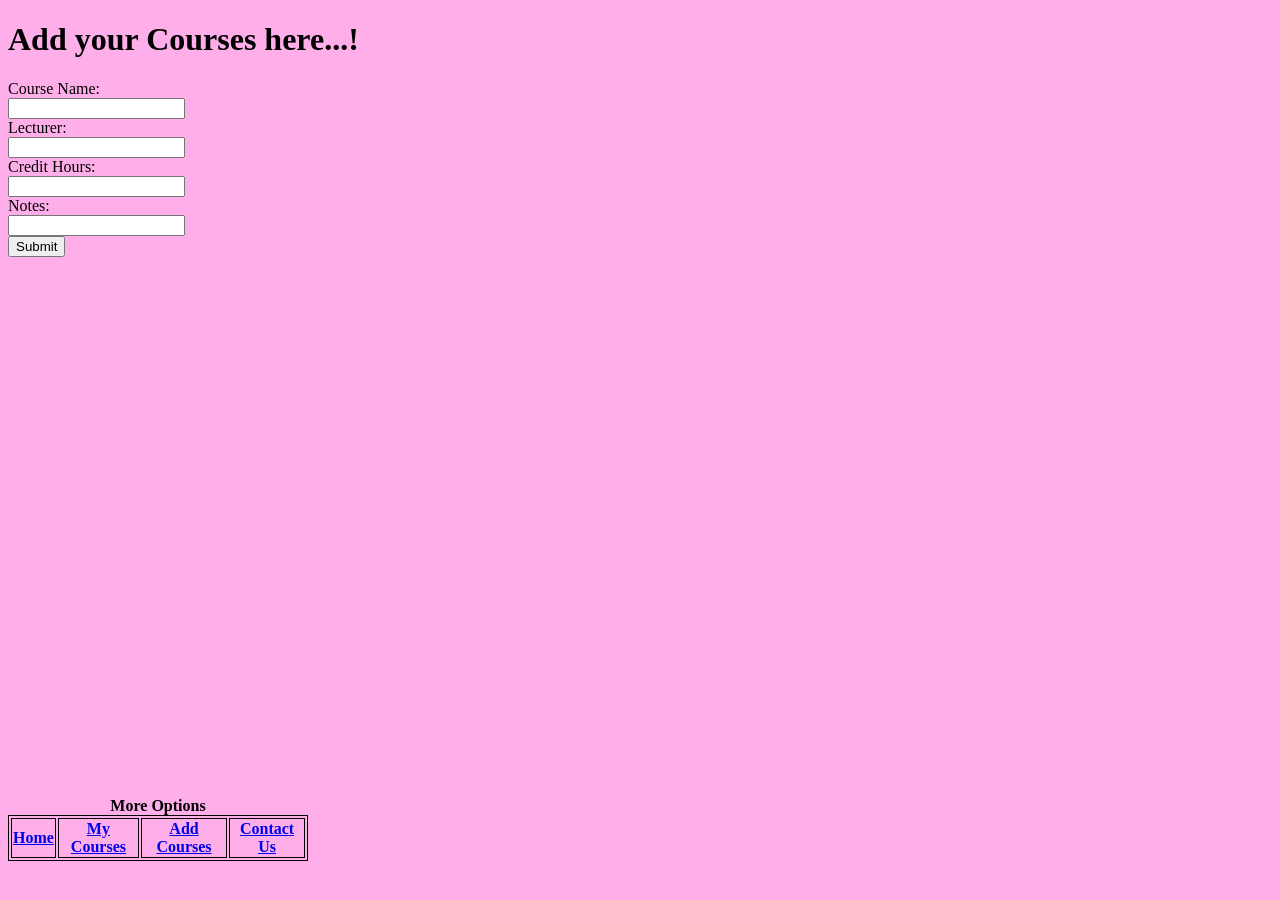
==== AddCourses.htm @ c7a2ab2c "kk" ====
<!DOCTYPE html>
<html lang="en-US">
<head>
<link rel="stylesheet" href="a.css" >
  <style>
    <title>Personal Course Organizer</title>
    <meta charset="UTF-8">
  </style>
  </head>
<body>
<h1 title="Add Courses!!!">Add your Courses here...!</h1>

 <form method="POST">
     Course Name: <br>
     <input type="text" name="A" value="" ><br>
     Lecturer: <br>
     <input type="text"  name="B" value=""><br>
           Credit Hours: <br>
     <input type="text"  name="C" value=""><br>
     Notes: <br>
     <input type="text"  name="D" value=""><br>
     <input type="submit" value="Submit"><br>
     </form> 
</br>
</br>
</br>
</br>
</br>
</br>
</br>
</br>
</br>
</br>
</br>
</br>
</br>
</br>
</br>
</br>
</br>
</br>
</br>
</br>
</br>
</br>
</br>
</br>
</br>
</br>
</br>
</br>
</br>
</br>
 <style> table,th,td {border: 1px solid black;}
   </style>
   <table style="width:300px;">
  <caption><b>More Options</b></caption>
    <tr>
    <th><a href="Home.htm">Home</a></th>
    <th><a href="MyCourses.htm">My Courses</a></th>
    <th><a href="AddCourses.htm">Add Courses</a></th>
    <th><a href="ContactUs.htm">Contact Us</a></th>
    </tr>
    </table>
</body>
</html>
---- a.css ----
<!DOCTYPE html>
<html>
<head>
<style>  
h1 {
   color: navy;
   margin-left: 20px;
   text-shadow: 5px 2px #00ff00;

}


p1,p2,p3{
             color:lightblue;
             text-align:center;
}
          h4 {
             color:navy;
             text-align:center;
}
          h5 {
             color:lightblue;
             text-align:center;   
}
h3.center {
         text-align:center;
         color:black;
}
h3.large {
        font-size:300%;
}

 body {
    background-color: #feafea;
}
</style>
</head>
<body>
/*comments*/
</body>
</html>
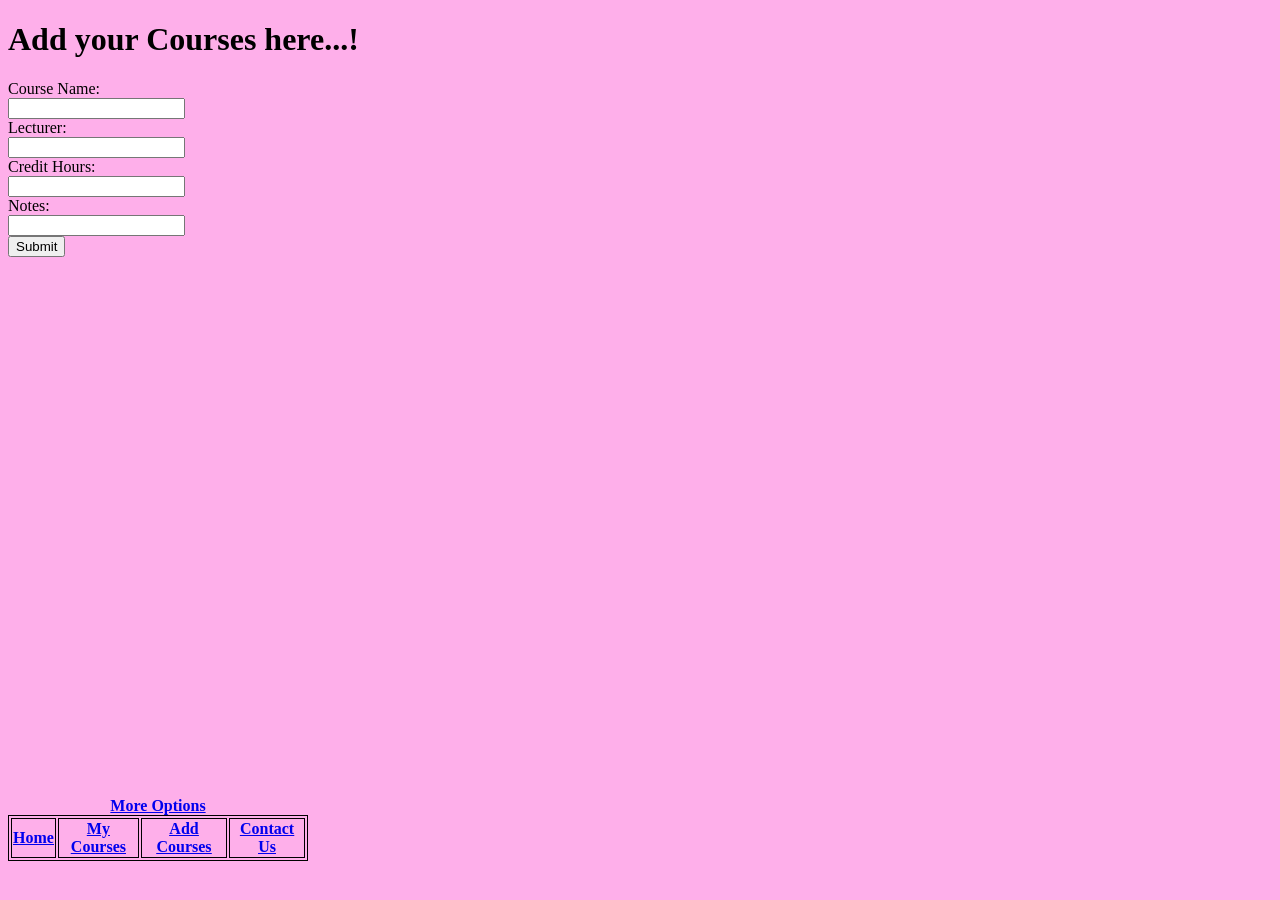
==== commit 2491f17f: "Update AddCourses.htm with additional links Added links to the Home and Contact Info pages." ====
--- a/AddCourses.htm
+++ b/AddCourses.htm
@@ -22,6 +22,8 @@
      <input type="submit" value="Submit"><br>
      </form> 
 </br>
+    <a href ="Homee.htm" Home Page</a>
+  <a href ="ContactUs.htm" Contact Info.</a>
 </br>
 </br>
 </br>
@@ -63,4 +65,4 @@
     </tr>
     </table>
 </body>
-</html>+</html>
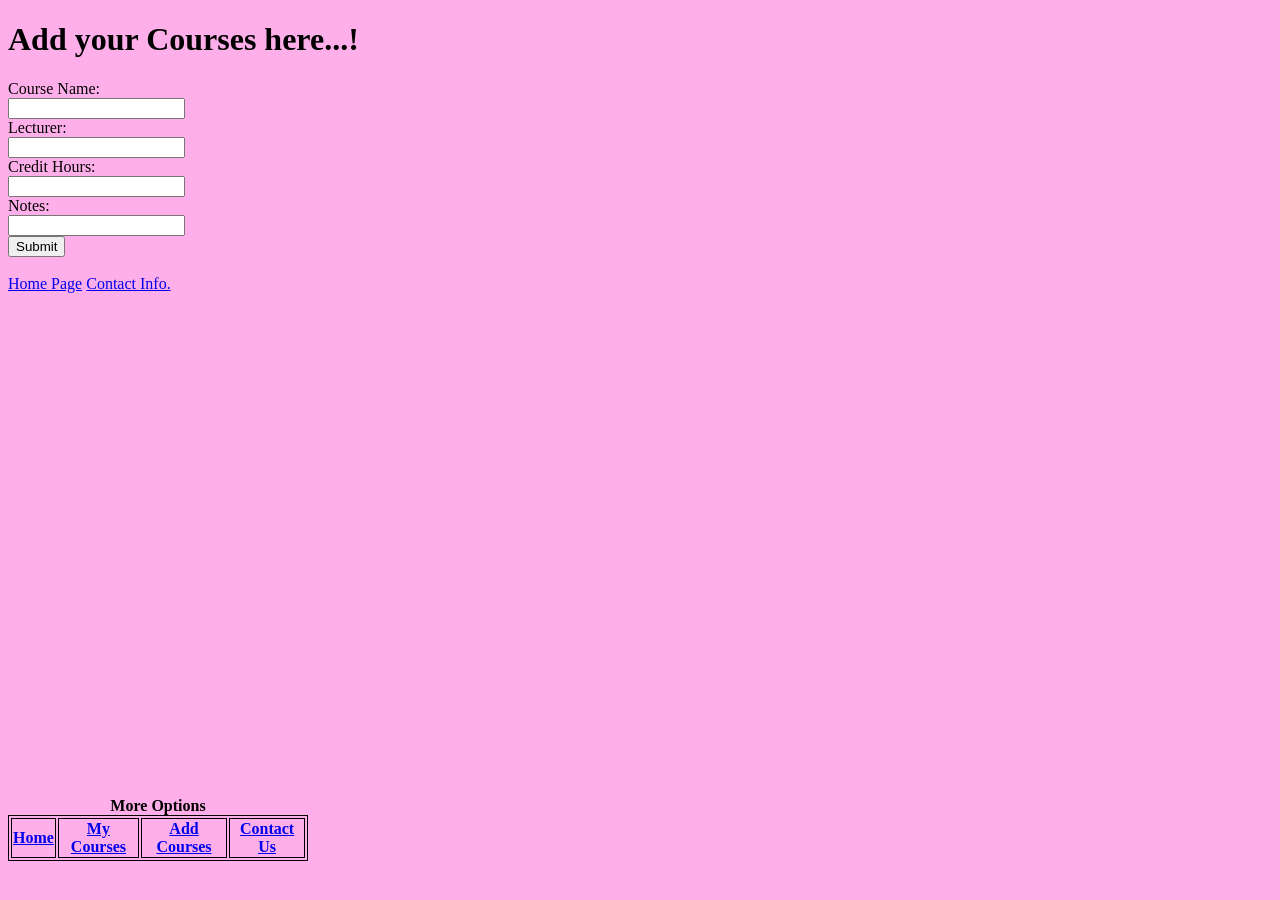
==== commit 852fe76a: "Fix HTML formatting and structure in AddCourses.htm" ====
--- a/AddCourses.htm
+++ b/AddCourses.htm
@@ -22,8 +22,8 @@
      <input type="submit" value="Submit"><br>
      </form> 
 </br>
-    <a href ="Homee.htm" Home Page</a>
-  <a href ="ContactUs.htm" Contact Info.</a>
+    <a href ="Homee.htm"> Home Page</a>
+  <a href ="ContactUs.htm"> Contact Info.</a>
 </br>
 </br>
 </br>
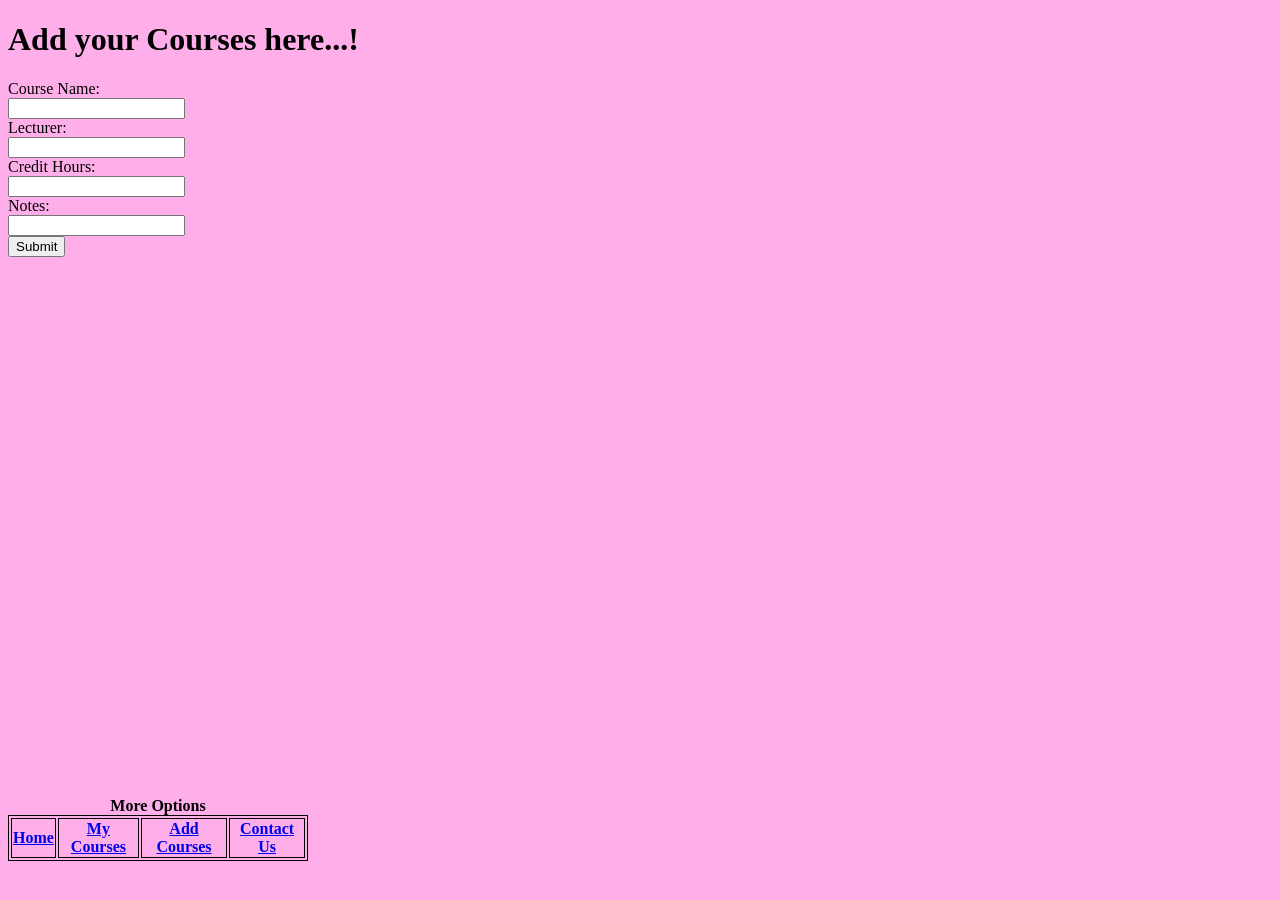
==== commit 10fa725a: "Update AddCourses.htm" ====
--- a/AddCourses.htm
+++ b/AddCourses.htm
@@ -22,8 +22,6 @@
      <input type="submit" value="Submit"><br>
      </form> 
 </br>
-    <a href ="Homee.htm"> Home Page</a>
-  <a href ="ContactUs.htm"> Contact Info.</a>
 </br>
 </br>
 </br>
@@ -58,10 +56,10 @@
    <table style="width:300px;">
   <caption><b>More Options</b></caption>
     <tr>
-    <th><a href="Home.htm">Home</a></th>
+    <th><a href="Homee.htm">Home</a></th>
     <th><a href="MyCourses.htm">My Courses</a></th>
     <th><a href="AddCourses.htm">Add Courses</a></th>
-    <th><a href="ContactUs.htm">Contact Us</a></th>
+    <th><a href="ContactUS.htm">Contact Us</a></th>
     </tr>
     </table>
 </body>
